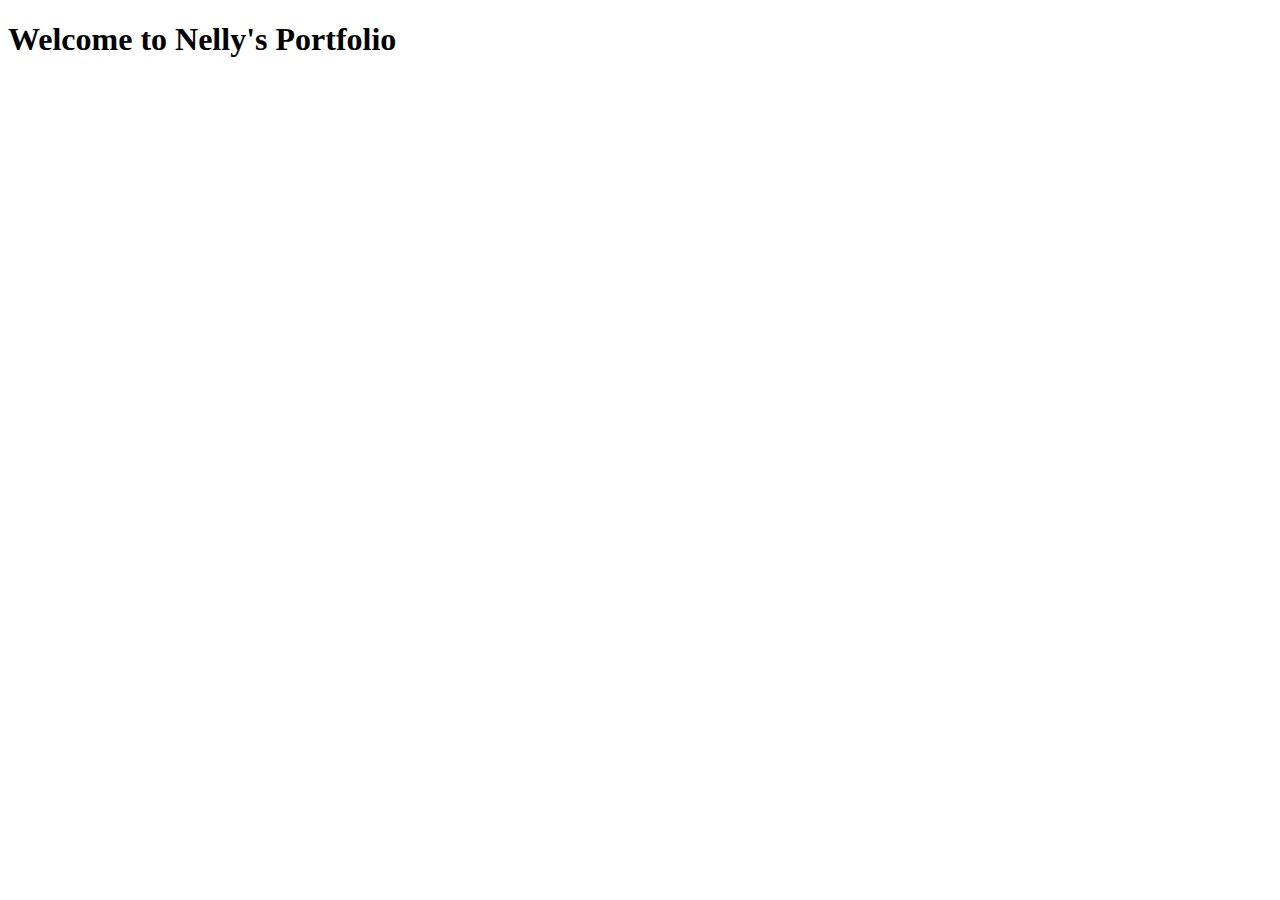
==== test.html @ a39f2fe5 "creates new file" ====
<!DOCTYPE html>
<html lang="en">

<head>
    <meta charset="UTF-8">
    <meta name="viewport" content="width=device-width, initial-scale=1.0">
    <title>Nelly Portfolio</title>
</head>

<body>
    <h1>Welcome to Nelly's Portfolio</h1>
</body>

</html>
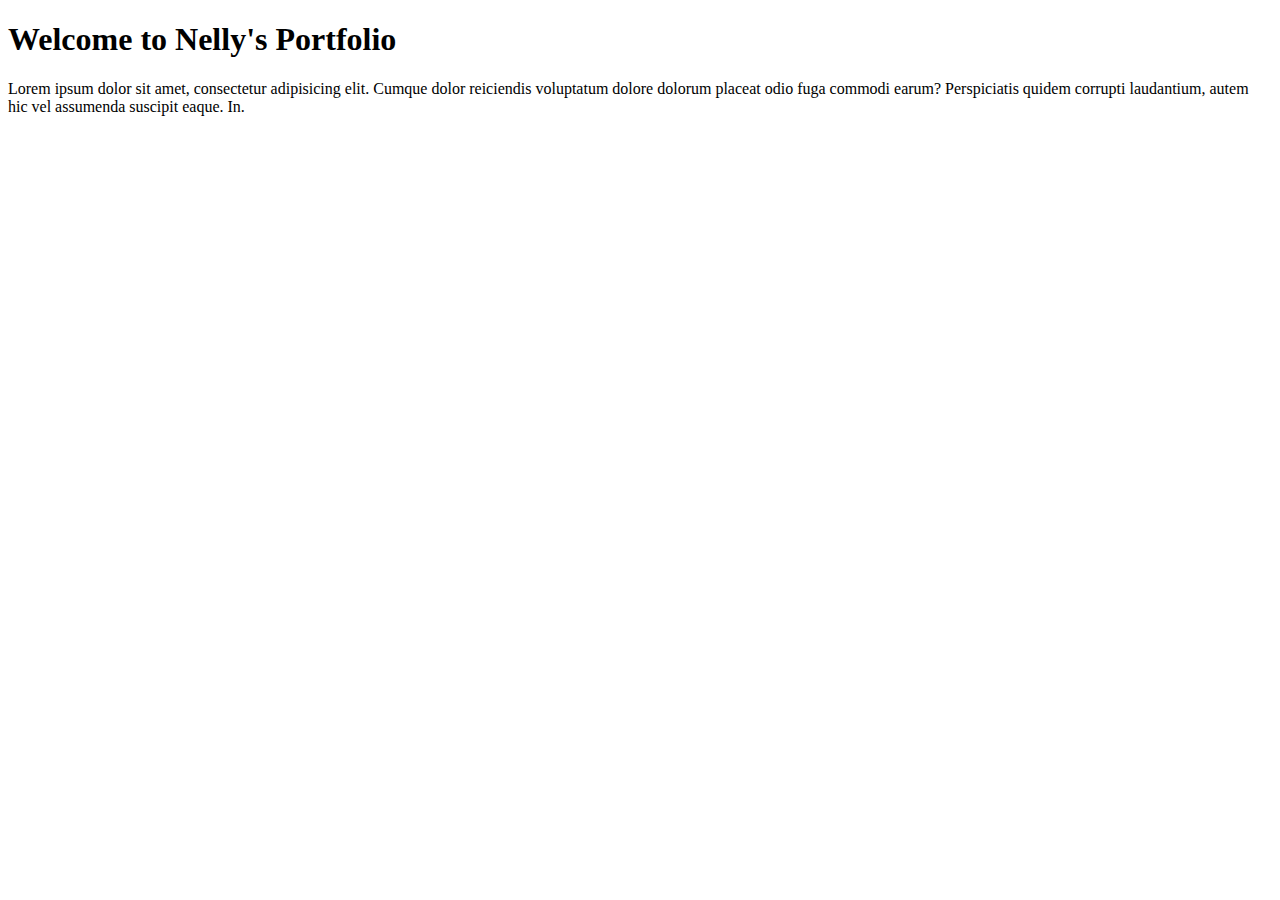
==== commit 9c029308: "adds lorem" ====
--- a/test.html
+++ b/test.html
@@ -9,6 +9,9 @@
 
 <body>
     <h1>Welcome to Nelly's Portfolio</h1>
+    <p>Lorem ipsum dolor sit amet, consectetur adipisicing elit. Cumque dolor reiciendis voluptatum dolore dolorum
+        placeat odio fuga commodi earum? Perspiciatis quidem corrupti laudantium, autem hic vel assumenda suscipit
+        eaque. In.</p>
 </body>
 
 </html>